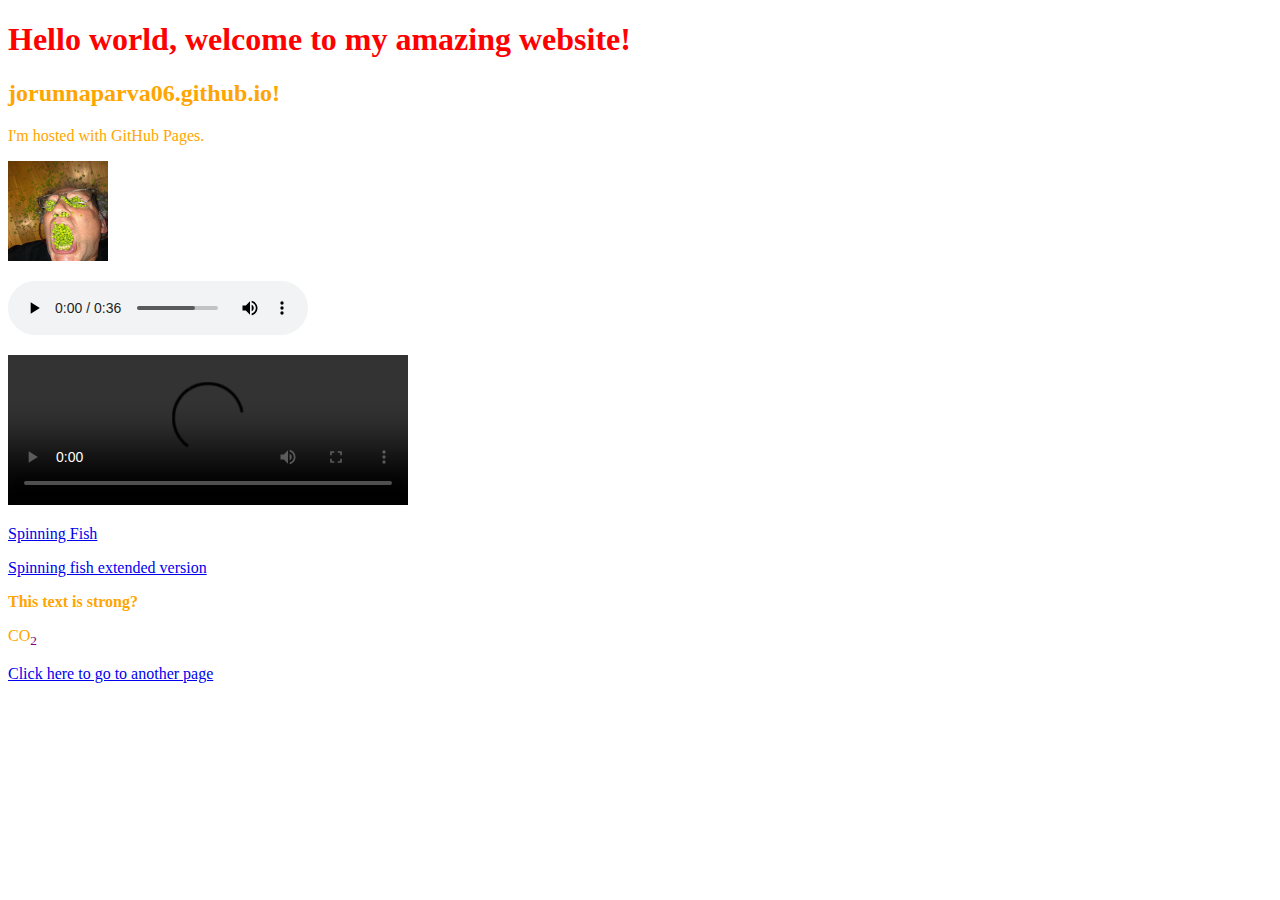
==== index.html @ edf71570 "links are green now" ====
<!DOCTYPE html>
<html>

<head>

<title>jorunnaparva06.github.io homepage</title>
<meta name="description" content="jorunnaparva06.github.io is the best website in the world.">

<link rel="stylesheet" href="style.css">

</head>

<body>

<section>
    <h1>Hello world, welcome to my amazing website!</h1>
    <h2>jorunnaparva06.github.io!</h2>
    <p>I'm hosted with GitHub Pages.</p>
</section>

<section>
    <img src="img\peas.jpg" 
        height="100"
        width="100"
        alt="Peas"
    />
    <p>
        <audio src="aud\Cringe.mp3" controls type="audio/mp3"></audio>
    </p>
    <p>
        <video src="vid\RAA.mp4" controls type="video/mp4" width="400"></video>
    </p>
</section> 

<section class="links">
    <p>
        <a href="https://www.youtube.com/watch?v=RHuQqLxmEyg" target=_blank title="Click to view spinning fish">
            Spinning Fish
        </a>
    </p>
    <p>
        <a href="https://www.youtube.com/watch?v=0h8PktMFruk" target=_blank title="Click to view more spinning fish">
            Spinning fish extended version
        </a>
    </p>
</section>

<section>
    <strong>This text is strong?</strong>
    <p>CO<sub>2</sub></p>
    <a href="other.html">
        Click here to go to another page
    </a>
</section>

</body>

</html>
---- style.css ----
h1 {
    color: red;
}
/* this stuff above makes all header1's red. */

body {
    color: orange;
}

/* for basic selectors, the ones at the bottom here have priority*/

sub {
    color: purple;
}

.links {
    color: darkgreen;
}
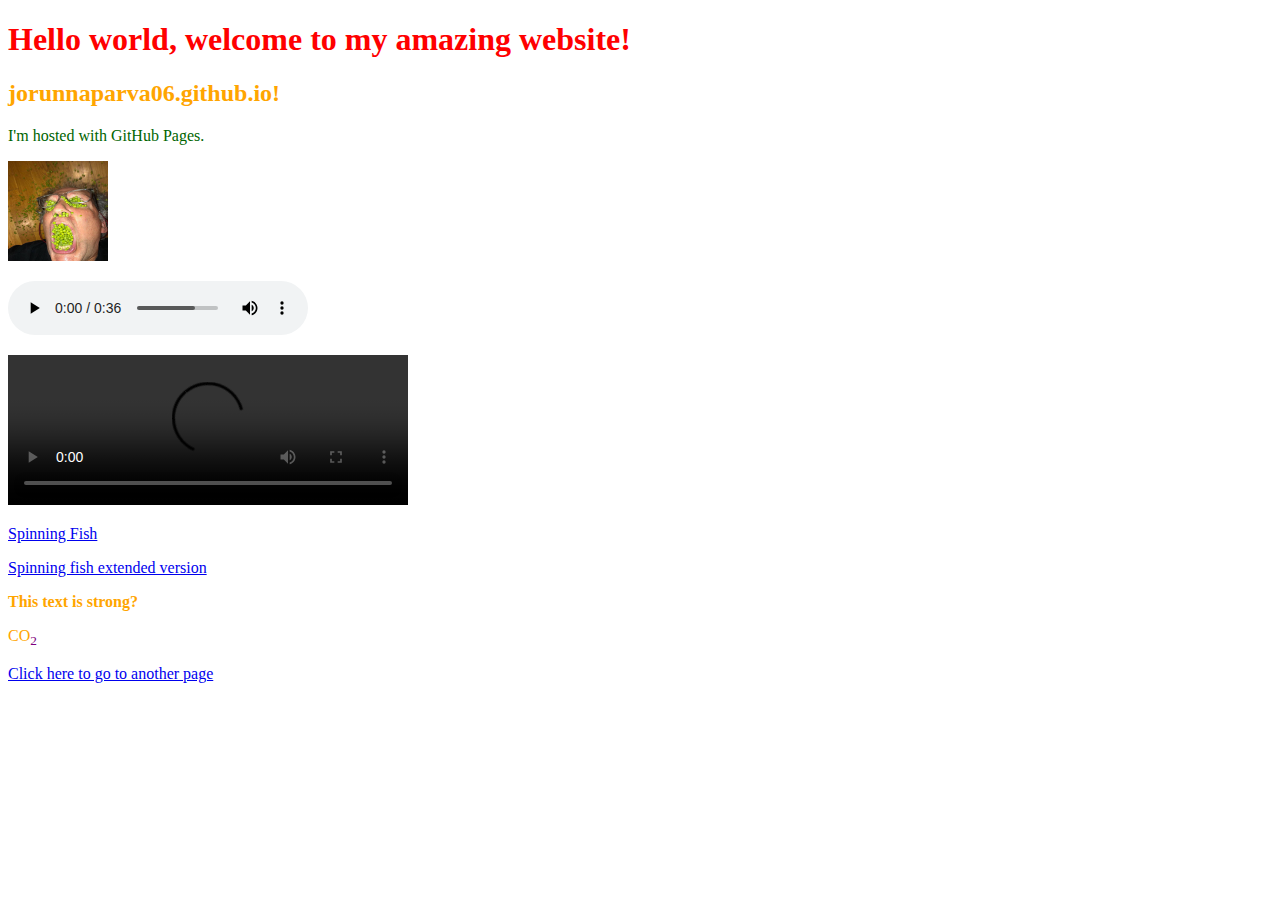
==== commit 63a9492a: "links class, I hope this works" ====
--- a/index.html
+++ b/index.html
@@ -15,7 +15,7 @@
 <section>
     <h1>Hello world, welcome to my amazing website!</h1>
     <h2>jorunnaparva06.github.io!</h2>
-    <p>I'm hosted with GitHub Pages.</p>
+    <p class="links">I'm hosted with GitHub Pages.</p>
 </section>
 
 <section>
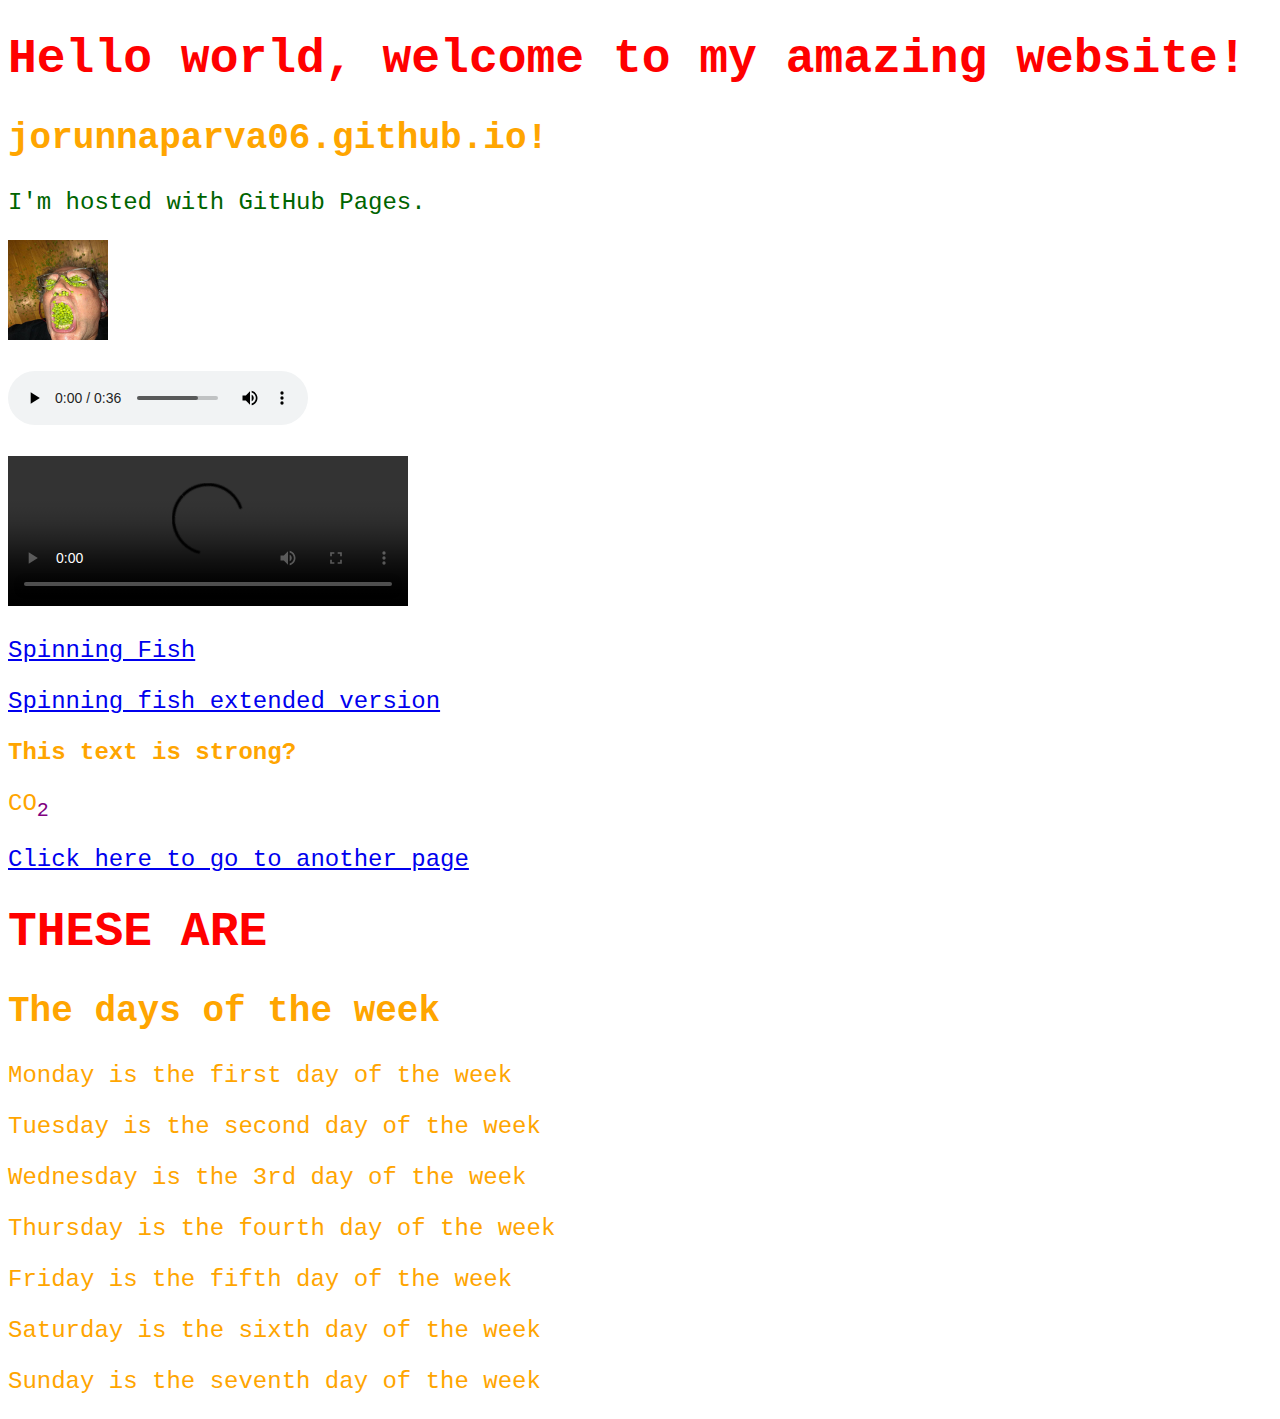
==== commit 14d42f80: "changed some text property, added days of the week" ====
--- a/index.html
+++ b/index.html
@@ -53,6 +53,18 @@
     </a>
 </section>
 
+<section>
+    <h1>THESE ARE</h1>
+    <h2>The days of the week</h2>
+    <p>Monday is the first day of the week</p>
+    <p>Tuesday is the second day of the week</p>
+    <p>Wednesday is the 3rd day of the week</p>
+    <p>Thursday is the fourth day of the week</p>
+    <p>Friday is the fifth day of the week</p>
+    <p>Saturday is the sixth day of the week</p>
+    <p>Sunday is the seventh day of the week</p>
+</section>
+
 </body>
 
 </html>--- a/style.css
+++ b/style.css
@@ -5,9 +5,18 @@
 
 body {
     color: orange;
+    font-family: 'Courier New', Courier, monospace;
+    /* first this will apply courier new font. if the user's computer does not have that font it will try courier, then monospace */
+    /* there are quotes around courier new because there is a space, you don't need quotes usually */
+    font-size: 1.5rem;
+    /* using rem units is more inclusive because it builds on top of user preferences, rather than overwriting them like pixels do */
+    font-weight: 400;
+    /* font weight is how bold your font is, higher values are more bold. usually 400 is regular boldness, 700 is bold, although it depends on the font */
+    font-style: normal;
+    /* font style is the style of your font, so things like italics for example */
 }
 
-/* for basic selectors, the ones at the bottom here have priority*/
+/* for basic selectors, the ones at the bottom here have priority */
 
 sub {
     color: purple;
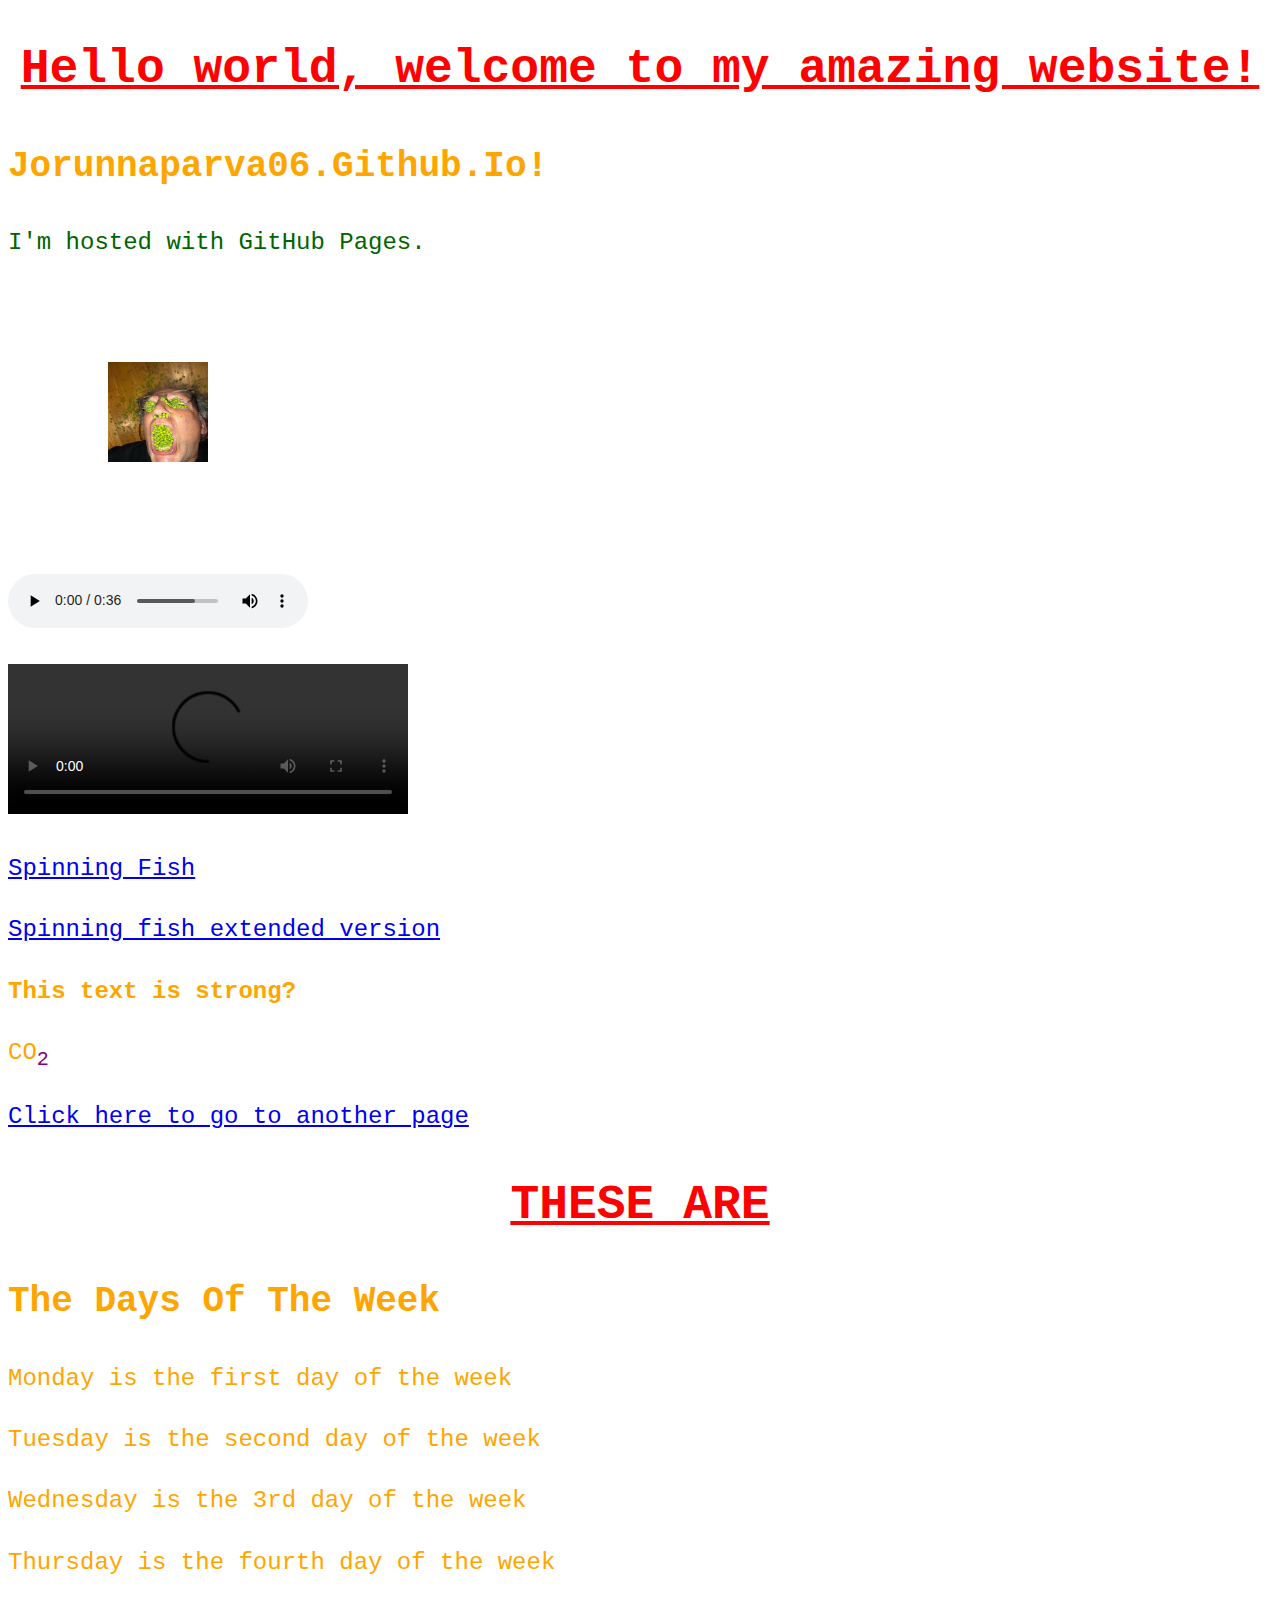
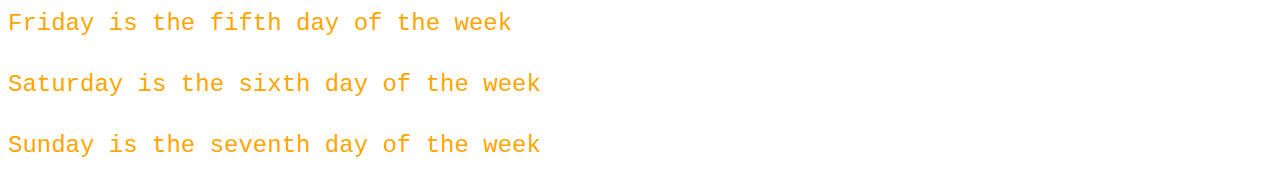
==== commit d8a5aee0: "trying to resize image with margin, border and padding" ====
--- a/index.html
+++ b/index.html
@@ -18,12 +18,15 @@
     <p class="links">I'm hosted with GitHub Pages.</p>
 </section>
 
-<section>
-    <img src="img\peas.jpg" 
+<section class="picture">
+    <img src="img\peas.jpg"    
         height="100"
         width="100"
-        alt="Peas"
+        alt="Peas"   
     />
+</section>
+
+<section>
     <p>
         <audio src="aud\Cringe.mp3" controls type="audio/mp3"></audio>
     </p>
--- a/style.css
+++ b/style.css
@@ -1,8 +1,3 @@
-h1 {
-    color: red;
-}
-/* this stuff above makes all header1's red. */
-
 body {
     color: orange;
     font-family: 'Courier New', Courier, monospace;
@@ -14,6 +9,8 @@
     /* font weight is how bold your font is, higher values are more bold. usually 400 is regular boldness, 700 is bold, although it depends on the font */
     font-style: normal;
     /* font style is the style of your font, so things like italics for example */
+    line-height: 1.55;
+    /* line height is the distance between lines, no units needed for the value. line height is the inputed value times font size */
 }
 
 /* for basic selectors, the ones at the bottom here have priority */
@@ -24,4 +21,28 @@
 
 .links {
     color: darkgreen;
+}
+
+a {
+    font-style: unset;
+}
+
+h2 {
+    text-transform: capitalize;
+    /* transform can transform your text, for example making everything uppercase or lowercase */
+}
+
+h1 {
+    color: red;
+    text-align: center;
+    text-decoration: underline;
+}
+/* this stuff above makes all header1's red. */
+/* text-align aligns where the text is */
+/* text-decoration adds stuff to your text, like underlines, overlines and strikethroughs */
+
+.picture {
+    padding: 40px;
+    border: 20px;
+    margin: 60px;
 }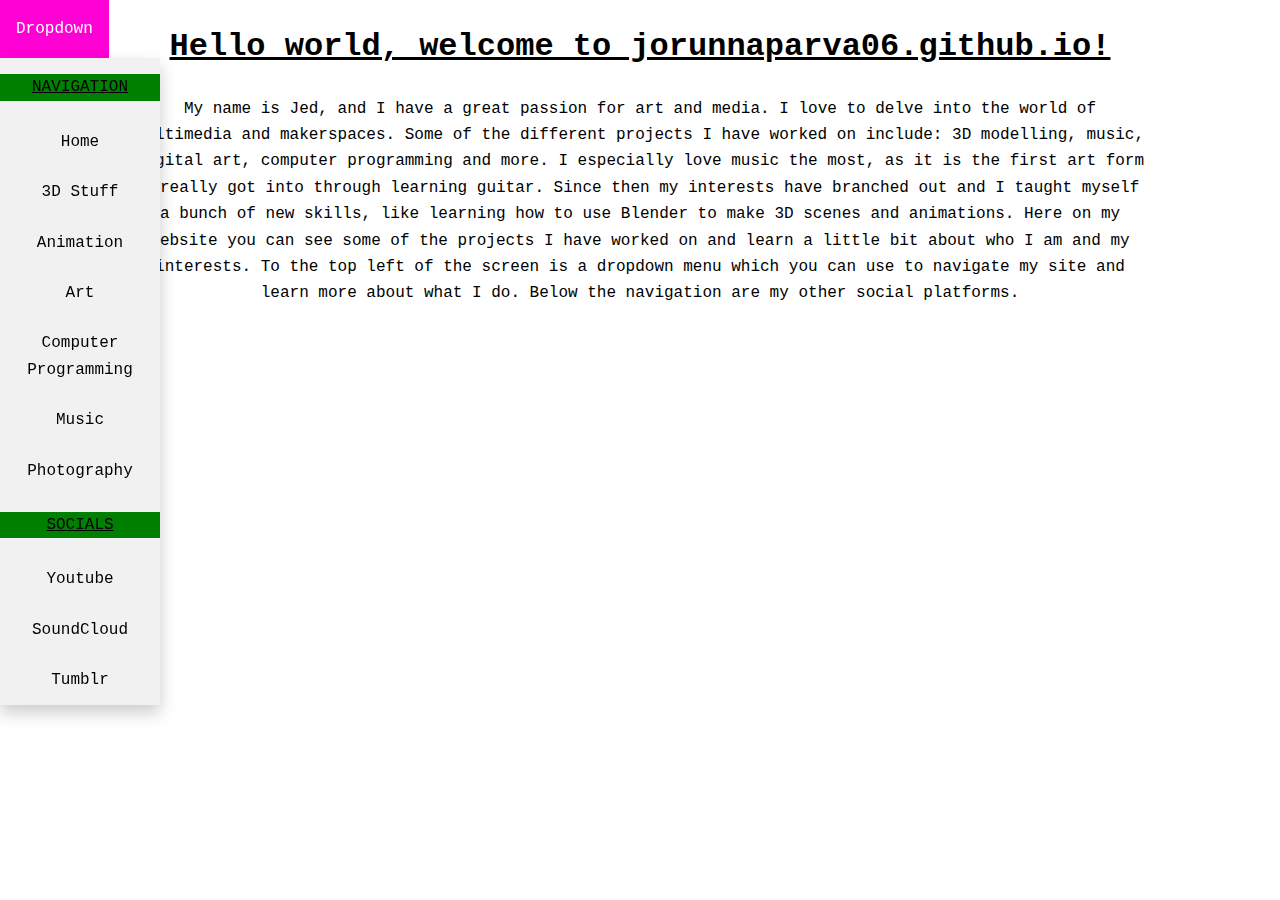
==== commit 845b23e8: "Updated it to fit with the new version" ====
--- a/index.html
+++ b/index.html
@@ -5,7 +5,6 @@
 
 <title>jorunnaparva06.github.io homepage</title>
 <meta name="description" content="jorunnaparva06.github.io is the best website in the world.">
-
 <link rel="stylesheet" href="style.css">
 
 </head>
@@ -13,60 +12,36 @@
 <body>
 
 <section>
-    <h1>Hello world, welcome to my amazing website!</h1>
-    <h2>jorunnaparva06.github.io!</h2>
-    <p class="links">I'm hosted with GitHub Pages.</p>
+    <h1 class="important-header">Hello world, welcome to jorunnaparva06.github.io!</h1>
 </section>
 
-<section class="picture">
-    <img src="img\peas.jpg"    
-        height="100"
-        width="100"
-        alt="Peas"   
-    />
-</section>
-
-<section>
-    <p>
-        <audio src="aud\Cringe.mp3" controls type="audio/mp3"></audio>
-    </p>
-    <p>
-        <video src="vid\RAA.mp4" controls type="video/mp4" width="400"></video>
-    </p>
-</section> 
-
-<section class="links">
-    <p>
-        <a href="https://www.youtube.com/watch?v=RHuQqLxmEyg" target=_blank title="Click to view spinning fish">
-            Spinning Fish
-        </a>
-    </p>
-    <p>
-        <a href="https://www.youtube.com/watch?v=0h8PktMFruk" target=_blank title="Click to view more spinning fish">
-            Spinning fish extended version
-        </a>
+<section class="Introduction">
+    <p>My name is Jed, and I have a great passion for art and media. I love to delve into the world of multimedia and makerspaces. Some of the different projects I have
+        worked on include: 3D modelling, music, digital art, computer programming and more. I especially
+        love music the most, as it is the first art form I really got into through learning guitar. Since then my interests have branched out and I taught myself
+        a bunch of new skills, like learning how to use Blender to make 3D scenes and animations. Here on my website you can see some of the projects I have worked on
+        and learn a little bit about who I am and my interests. To the top left of the screen is a dropdown menu which you can use to navigate my site and
+        learn more about what I do. Below the navigation are my other social platforms.
     </p>
 </section>
 
-<section>
-    <strong>This text is strong?</strong>
-    <p>CO<sub>2</sub></p>
-    <a href="other.html">
-        Click here to go to another page
-    </a>
-</section>
-
-<section>
-    <h1>THESE ARE</h1>
-    <h2>The days of the week</h2>
-    <p>Monday is the first day of the week</p>
-    <p>Tuesday is the second day of the week</p>
-    <p>Wednesday is the 3rd day of the week</p>
-    <p>Thursday is the fourth day of the week</p>
-    <p>Friday is the fifth day of the week</p>
-    <p>Saturday is the sixth day of the week</p>
-    <p>Sunday is the seventh day of the week</p>
-</section>
+<div class="dropdown">
+    <button class="dropbtn">Dropdown</button>
+    <div class="dropdown-content">
+      <p class="dropdown-divider">NAVIGATION</p>
+      <a href="index.html">Home</a>
+      <a href="sandee.html">3D Stuff</a>
+      <a href="animation.html">Animation</a>
+      <a href="art.html">Art</a>
+      <a href="programming.html">Computer Programming</a>
+      <a href="music.html">Music</a>
+      <a href="photography.html">Photography</a>
+      <p class="dropdown-divider">SOCIALS</p>
+      <a href="https://www.youtube.com/@jedwu1596">Youtube</a>
+      <a href="https://soundcloud.com/jed-krause-736998713">SoundCloud</a>
+      <a href="https://www.tumblr.com/blog/jedwua9">Tumblr</a>
+    </div>
+</div>
 
 </body>
 
--- a/style.css
+++ b/style.css
@@ -1,48 +1,66 @@
-body {
-    color: orange;
+* {
     font-family: 'Courier New', Courier, monospace;
-    /* first this will apply courier new font. if the user's computer does not have that font it will try courier, then monospace */
-    /* there are quotes around courier new because there is a space, you don't need quotes usually */
-    font-size: 1.5rem;
-    /* using rem units is more inclusive because it builds on top of user preferences, rather than overwriting them like pixels do */
-    font-weight: 400;
-    /* font weight is how bold your font is, higher values are more bold. usually 400 is regular boldness, 700 is bold, although it depends on the font */
-    font-style: normal;
-    /* font style is the style of your font, so things like italics for example */
-    line-height: 1.55;
-    /* line height is the distance between lines, no units needed for the value. line height is the inputed value times font size */
+    line-height: 1.65;
 }
 
-/* for basic selectors, the ones at the bottom here have priority */
-
-sub {
-    color: purple;
+.Introduction {
+    margin-left: 10%;
+    margin-right: 10%;
+    text-align: center;
 }
 
-.links {
-    color: darkgreen;
+.dropdown-divider {
+    text-decoration-line: underline;
+    text-align: center;
+    background: green;
 }
 
-a {
-    font-style: unset;
+.important-header {
+    text-align: center;
+    text-decoration-line: underline;
 }
 
-h2 {
-    text-transform: capitalize;
-    /* transform can transform your text, for example making everything uppercase or lowercase */
+/* Dropdown Button */
+.dropbtn {
+    background-color: #ff0000;
+    color: white;
+    padding: 1rem;
+    font-size: 1rem;
+    border: none;
 }
-
-h1 {
-    color: red;
+  
+/* The container <div> - needed to position the dropdown content */
+.dropdown {
+    top: 0;
+    left: 0;
+    position: fixed;
+    display: inline-block;
+}
+  
+/* Dropdown Content (Hidden by Default) */
+.dropdown-content {
+    display: none;
+    position: absolute;
+    background-color: #f1f1f1;
+    min-width: 160px;
+    box-shadow: 0rem 0.5rem 1rem 0rem rgba(0,0,0,0.2);
+    z-index: 1;
+}
+  
+/* Links inside the dropdown */
+.dropdown-content a {
+    color: black;
+    padding: 12px 16px;
+    text-decoration: none;
     text-align: center;
-    text-decoration: underline;
+    display: block;
 }
-/* this stuff above makes all header1's red. */
-/* text-align aligns where the text is */
-/* text-decoration adds stuff to your text, like underlines, overlines and strikethroughs */
-
-.picture {
-    padding: 40px;
-    border: 20px;
-    margin: 60px;
-}+  
+/* Change color of dropdown links on hover */
+.dropdown-content a:hover {background-color: #ddd;}
+  
+/* Show the dropdown menu on hover */
+.dropdown:hover .dropdown-content {display: block;}
+  
+/* Change the background color of the dropdown button when the dropdown content is shown */
+.dropdown:hover .dropbtn {background-color: #ff00d4;}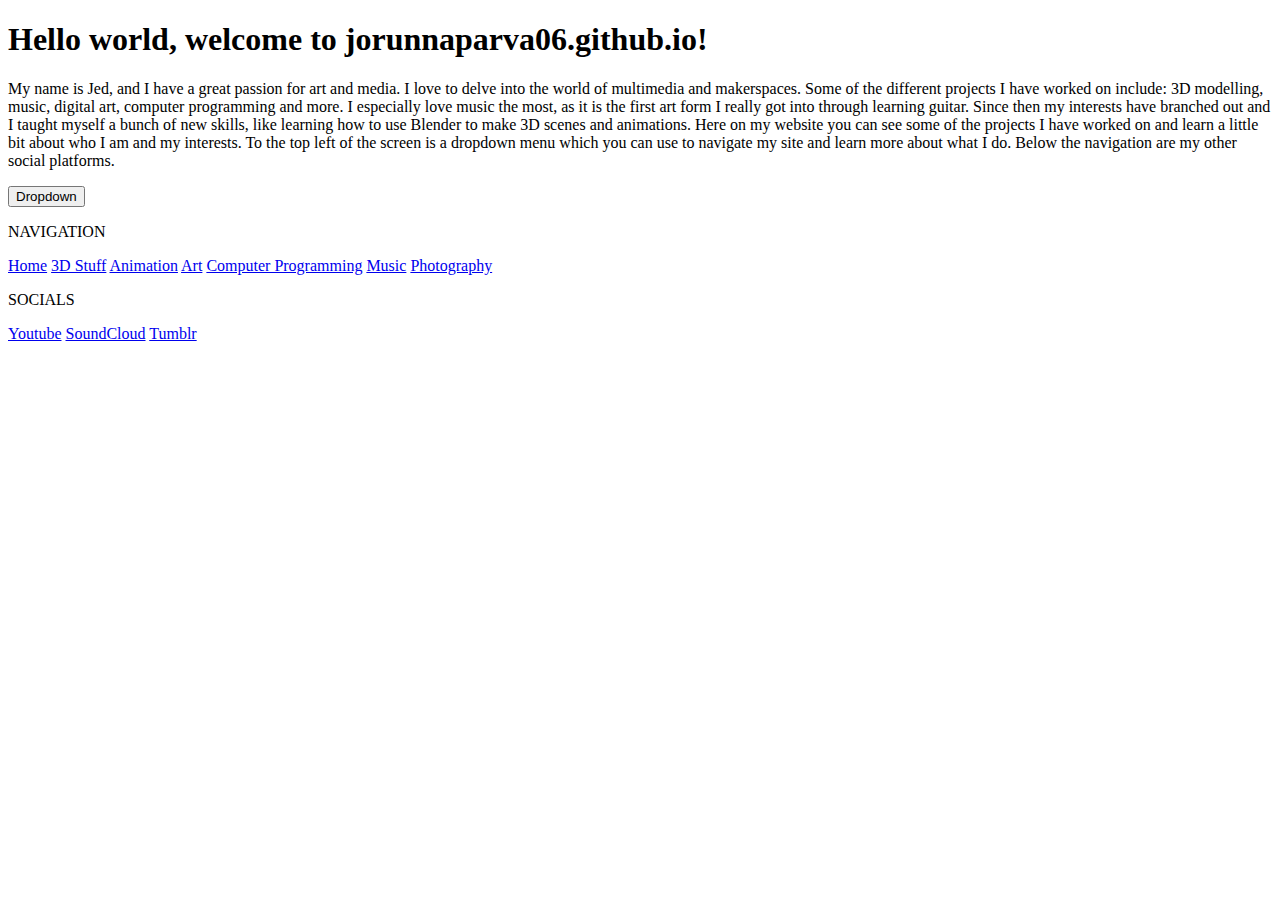
==== commit 15fcd91a: "trying to fix the style of the site" ====
--- a/index.html
+++ b/index.html
@@ -5,7 +5,7 @@
 
 <title>jorunnaparva06.github.io homepage</title>
 <meta name="description" content="jorunnaparva06.github.io is the best website in the world.">
-<link rel="stylesheet" href="style.css">
+<link rel="stylesheet" href="JorunnaParva06.github.io/style.css">
 
 </head>
 
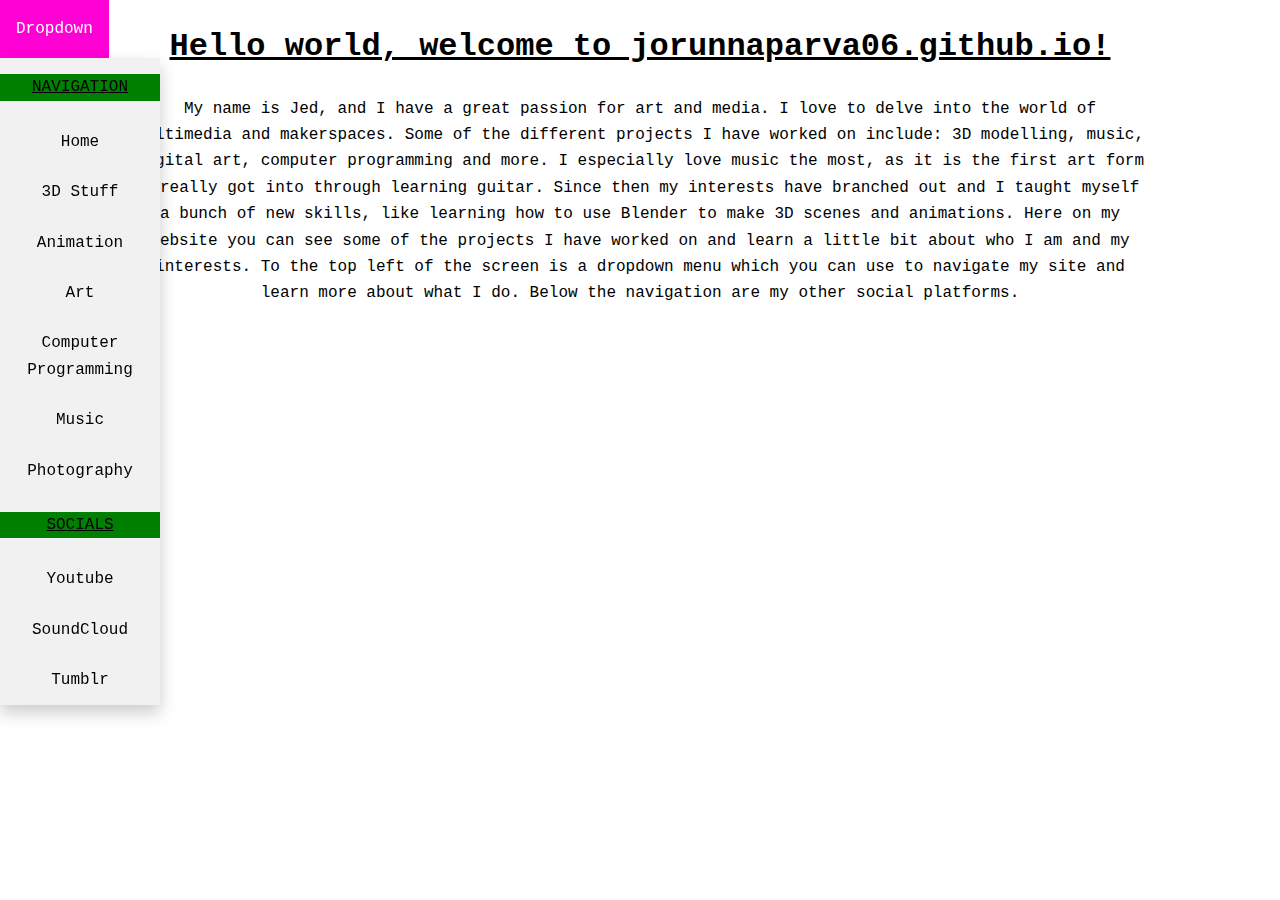
==== commit fae95b32: "literally replaced everything" ====
--- a/index.html
+++ b/index.html
@@ -5,7 +5,7 @@
 
 <title>jorunnaparva06.github.io homepage</title>
 <meta name="description" content="jorunnaparva06.github.io is the best website in the world.">
-<link rel="stylesheet" href="JorunnaParva06.github.io/style.css">
+<link rel="stylesheet" href="style.css">
 
 </head>
 
--- a/style.css
+++ b/style.css
@@ -0,0 +1,66 @@
+* {
+    font-family: 'Courier New', Courier, monospace;
+    line-height: 1.65;
+}
+
+.Introduction {
+    margin-left: 10%;
+    margin-right: 10%;
+    text-align: center;
+}
+
+.dropdown-divider {
+    text-decoration-line: underline;
+    text-align: center;
+    background: green;
+}
+
+.important-header {
+    text-align: center;
+    text-decoration-line: underline;
+}
+
+/* Dropdown Button */
+.dropbtn {
+    background-color: #ff0000;
+    color: white;
+    padding: 1rem;
+    font-size: 1rem;
+    border: none;
+}
+  
+/* The container <div> - needed to position the dropdown content */
+.dropdown {
+    top: 0;
+    left: 0;
+    position: fixed;
+    display: inline-block;
+}
+  
+/* Dropdown Content (Hidden by Default) */
+.dropdown-content {
+    display: none;
+    position: absolute;
+    background-color: #f1f1f1;
+    min-width: 160px;
+    box-shadow: 0rem 0.5rem 1rem 0rem rgba(0,0,0,0.2);
+    z-index: 1;
+}
+  
+/* Links inside the dropdown */
+.dropdown-content a {
+    color: black;
+    padding: 12px 16px;
+    text-decoration: none;
+    text-align: center;
+    display: block;
+}
+  
+/* Change color of dropdown links on hover */
+.dropdown-content a:hover {background-color: #ddd;}
+  
+/* Show the dropdown menu on hover */
+.dropdown:hover .dropdown-content {display: block;}
+  
+/* Change the background color of the dropdown button when the dropdown content is shown */
+.dropdown:hover .dropbtn {background-color: #ff00d4;}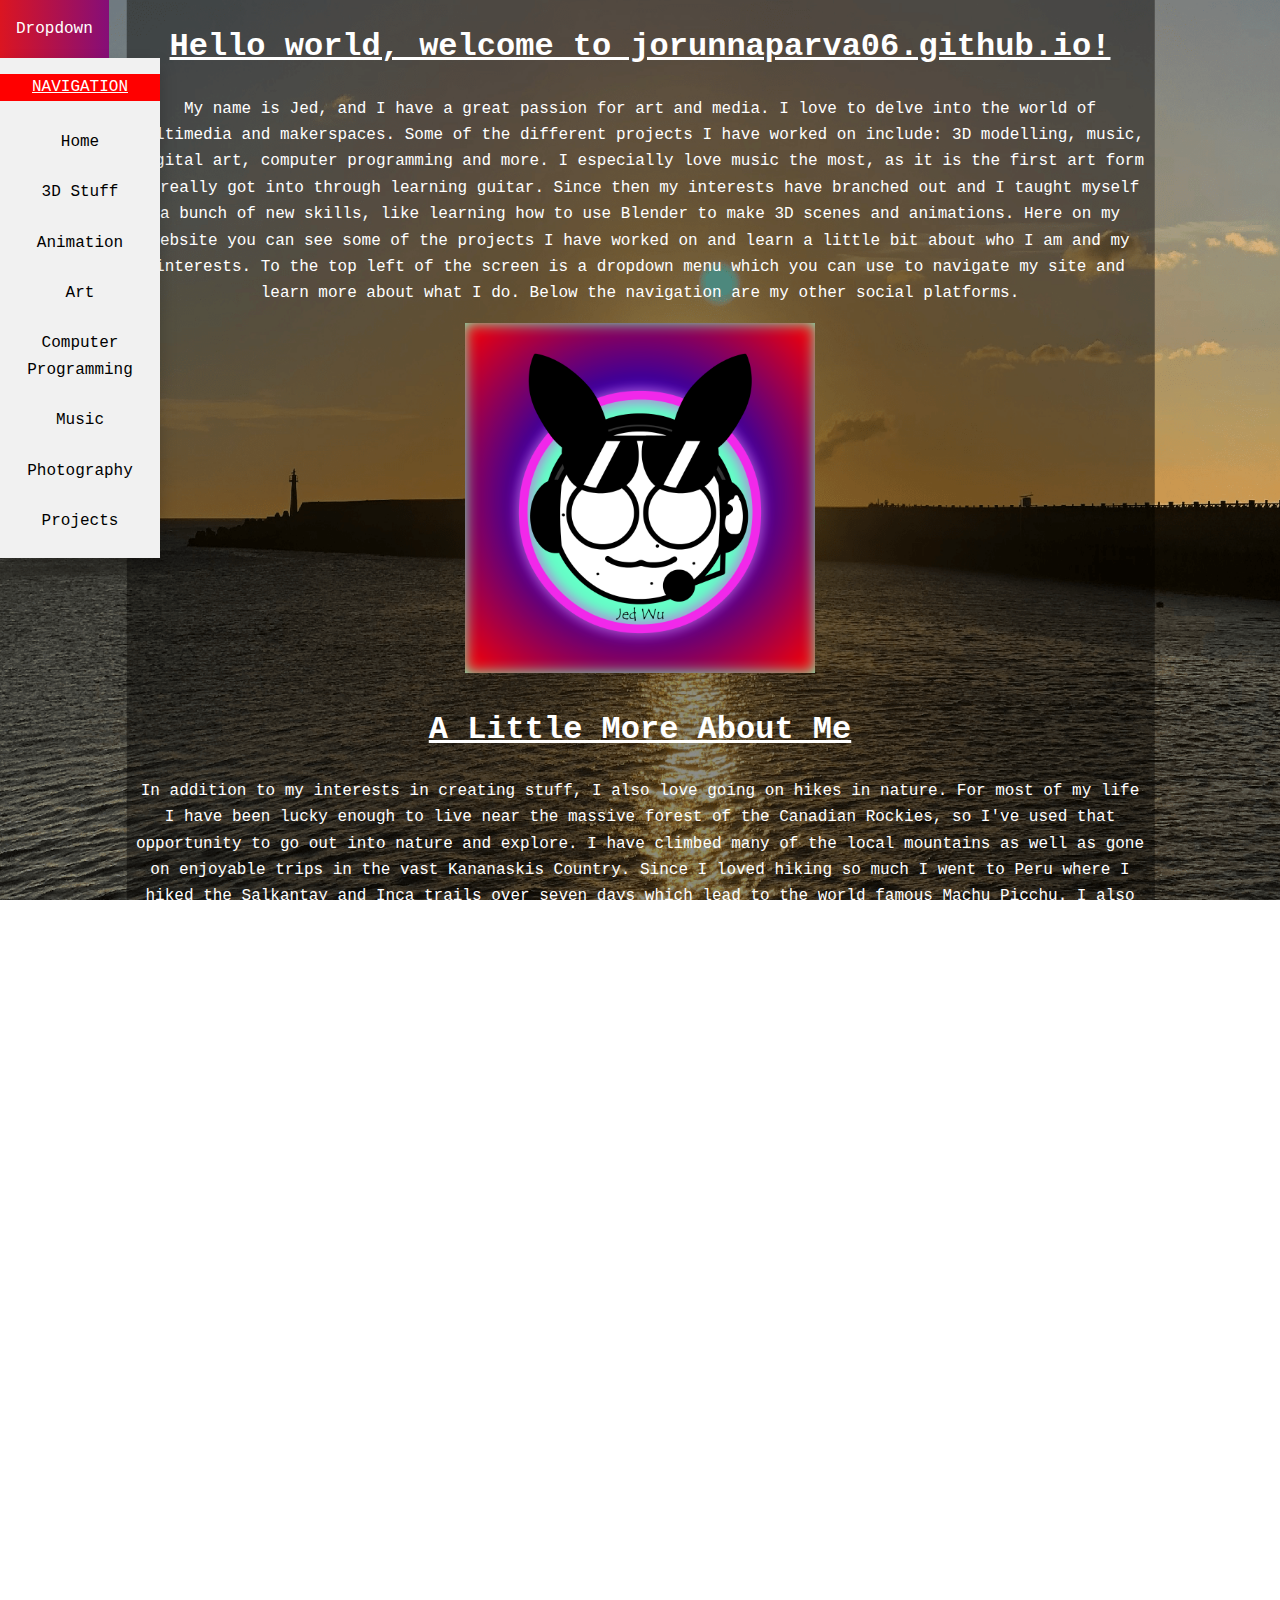
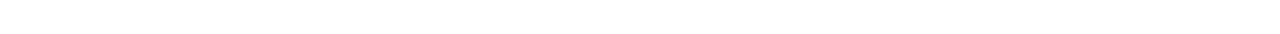
==== commit 6744dec7: "Finished version 1" ====
--- a/index.html
+++ b/index.html
@@ -3,25 +3,66 @@
 
 <head>
 
-<title>jorunnaparva06.github.io homepage</title>
+<title>jorunnaparva06.github.io home page</title>
 <meta name="description" content="jorunnaparva06.github.io is the best website in the world.">
 <link rel="stylesheet" href="style.css">
+<style>
+    body {
+      background-image: url("img/Background8.png");
+      background-size: 100% 100%;
+      background-attachment: fixed
+    }
+</style>
 
 </head>
 
 <body>
 
-<section>
+<section class="White">
     <h1 class="important-header">Hello world, welcome to jorunnaparva06.github.io!</h1>
 </section>
 
-<section class="Introduction">
-    <p>My name is Jed, and I have a great passion for art and media. I love to delve into the world of multimedia and makerspaces. Some of the different projects I have
+<section class="White">
+    <p>
+        My name is Jed, and I have a great passion for art and media. I love to delve into the world of multimedia and makerspaces. Some of the different projects I have
         worked on include: 3D modelling, music, digital art, computer programming and more. I especially
         love music the most, as it is the first art form I really got into through learning guitar. Since then my interests have branched out and I taught myself
         a bunch of new skills, like learning how to use Blender to make 3D scenes and animations. Here on my website you can see some of the projects I have worked on
         and learn a little bit about who I am and my interests. To the top left of the screen is a dropdown menu which you can use to navigate my site and
         learn more about what I do. Below the navigation are my other social platforms.
+    </p>
+    <img src="img/Speekabrank-Logo-Red.png" alt="Slug logo" width="350" height="350">
+</section>
+
+<section class="White">
+    <h1 class="important-header">A Little More About Me</h1>
+    <p>
+        In addition to my interests in creating stuff, I also love going on hikes in nature. For most of my life I have been lucky enough to live 
+        near the massive forest of the Canadian Rockies, so I've used that opportunity to go out into nature and explore. I have climbed many of the local 
+        mountains as well as gone on enjoyable trips in the vast Kananaskis Country. Since I loved hiking so much I went to Peru where I hiked the Salkantay and 
+        Inca trails over seven days which lead to the world famous Machu Picchu. I also love biking, since I grew up in mountains biking has always been something
+        enjoyable for me. Riding over bumpy trails and roots through fresh mud is a fresh experience like no other. Another activity I love is downhill skiing.
+        Even though it can be ridiculously cold, downhill skiing is totally worth it. It's such a fun time flying down the snowy mountain as you hit jumps and 
+        weave through moguls along the way. One more activity I want to mention here is crossfit. Every friday I take the time to head down to the gym and do some 
+        intense crossfit workouts. The feeling of finishing a workout is rewarding (usually) and it's good for my health too.
+    </p>
+    <p>
+        I have lived in Canada for most of my life, but I wasn't always here. I was originally born in Shanghai China to my Taiwanese and German parents. 
+        Embarrassingly I'm not particularly great at speaking chinese or german, but I'm working on it! Oftentimes I will visit my family members across the globe
+        and sometimes even travel to a new place I haven't been to before, like France back in 2023 or Peru in 2022. Speaking of travel and moving around, soon I will 
+        be studying at the University of Alberta in Edmonton, Canada where I will study computer science. I believe computer science has immense potential since
+        computers essentially run our modern world and there have been huge advancements in fields like artificial intelligence.
+    </p>
+    <p>
+        Throughout this page you may notice a white slug with headphones and shades. That slug is a character I originally drew on my computer using Microsoft Paint 3D
+        on May 3, 2020. It's based on the real life jorunna parva, also known as a sea bunny which is a kind of nudibranch that lives in the pacific near Asia.
+        I really liked how the slug looked so I just stick with it as sort of my online persona I guess you could call it. Think of the slug as my 
+        soft, squishy mascot to represent me on the internet.
+    </p>
+    <p>
+        Here's a few more random facts about me: I absolutely adore any kind of chocolate, I enjoy drinking sparkling water, my favourite instrument is of course the guitar
+        since I play it, I like the colour aquamarine, rain makes me feel relaxed, I have a fascination with 80s aesthetics and you may not call me Jeb. Now feel free to explore my website, made
+        over the course of many hours beginning in my highschool makerspace class. And of course, have a good day.
     </p>
 </section>
 
@@ -36,6 +77,7 @@
       <a href="programming.html">Computer Programming</a>
       <a href="music.html">Music</a>
       <a href="photography.html">Photography</a>
+      <a href="projects.html">Projects</a>
       <p class="dropdown-divider">SOCIALS</p>
       <a href="https://www.youtube.com/@jedwu1596">Youtube</a>
       <a href="https://soundcloud.com/jed-krause-736998713">SoundCloud</a>
--- a/style.css
+++ b/style.css
@@ -1,6 +1,7 @@
 * {
     font-family: 'Courier New', Courier, monospace;
     line-height: 1.65;
+    text-align: center;
 }
 
 .Introduction {
@@ -9,10 +10,29 @@
     text-align: center;
 }
 
+.White {
+    margin-left: 10%;
+    margin-right: 10%;
+    text-align: center;
+    color: white;
+}
+
+.Yellow {
+    margin-left: 10%;
+    margin-right: 10%;
+    text-align: center;
+    color: yellow;
+}
+
+.Whitelink {
+    color: lightblue;
+}
+
 .dropdown-divider {
     text-decoration-line: underline;
     text-align: center;
-    background: green;
+    background: red;
+    color: white;
 }
 
 .important-header {
@@ -22,7 +42,7 @@
 
 /* Dropdown Button */
 .dropbtn {
-    background-color: #ff0000;
+    background-image: linear-gradient(to right ,#db1521, #850e78);
     color: white;
     padding: 1rem;
     font-size: 1rem;
@@ -42,9 +62,11 @@
     display: none;
     position: absolute;
     background-color: #f1f1f1;
-    min-width: 160px;
+    height: 500px;
+    width: 160px;
     box-shadow: 0rem 0.5rem 1rem 0rem rgba(0,0,0,0.2);
     z-index: 1;
+    overflow-y: scroll;
 }
   
 /* Links inside the dropdown */
